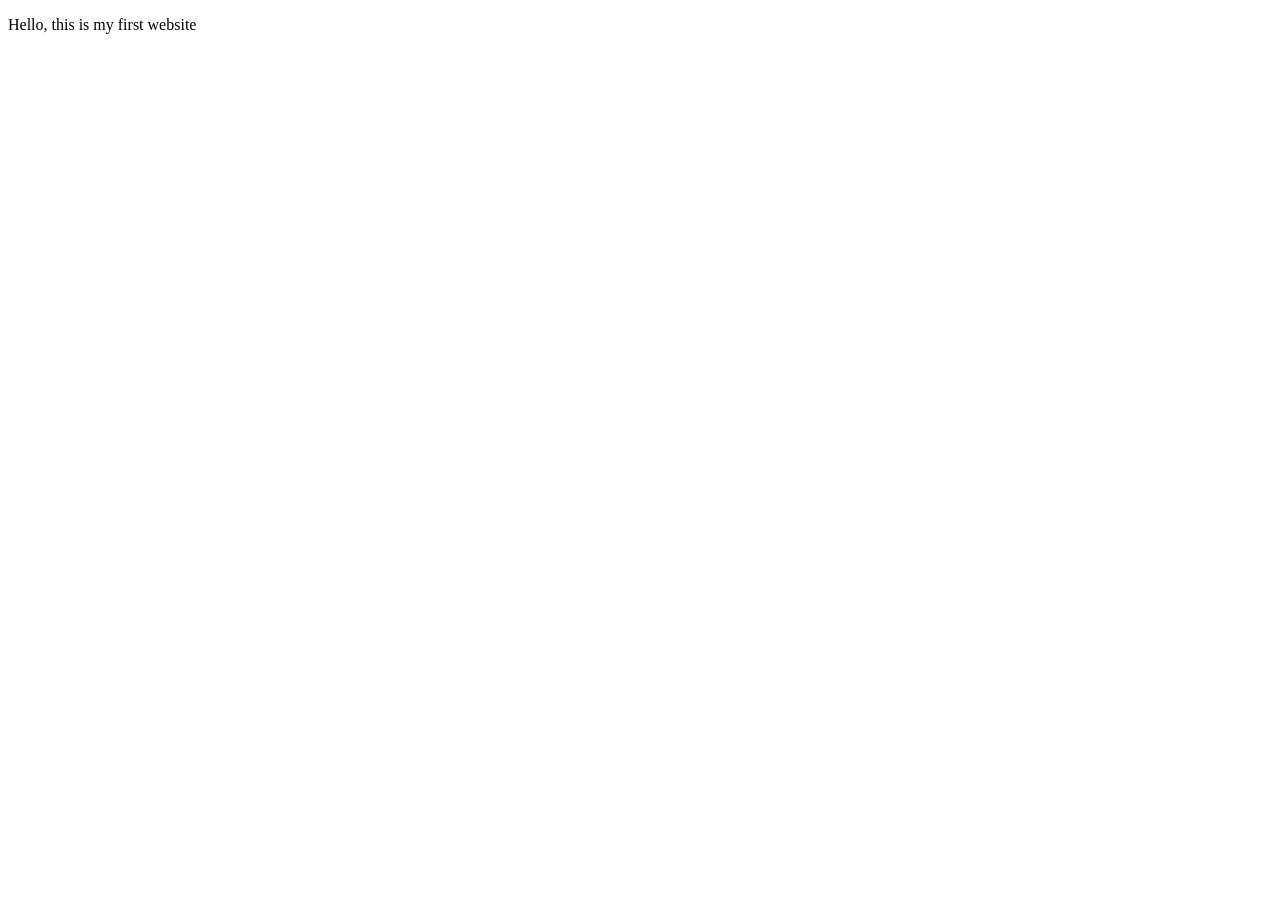
==== index.html @ 74ace546 "Create index.html" ====
<!DOCTYPE html>
<html lang="en">
<head>
    <meta charset="UTF-8">
    <meta name="viewport" content="width=device-width, initial-scale=1.0">
    <title>Document</title>
</head>
<body>
    <p>Hello, this is my first website</p>
</body>
</html>
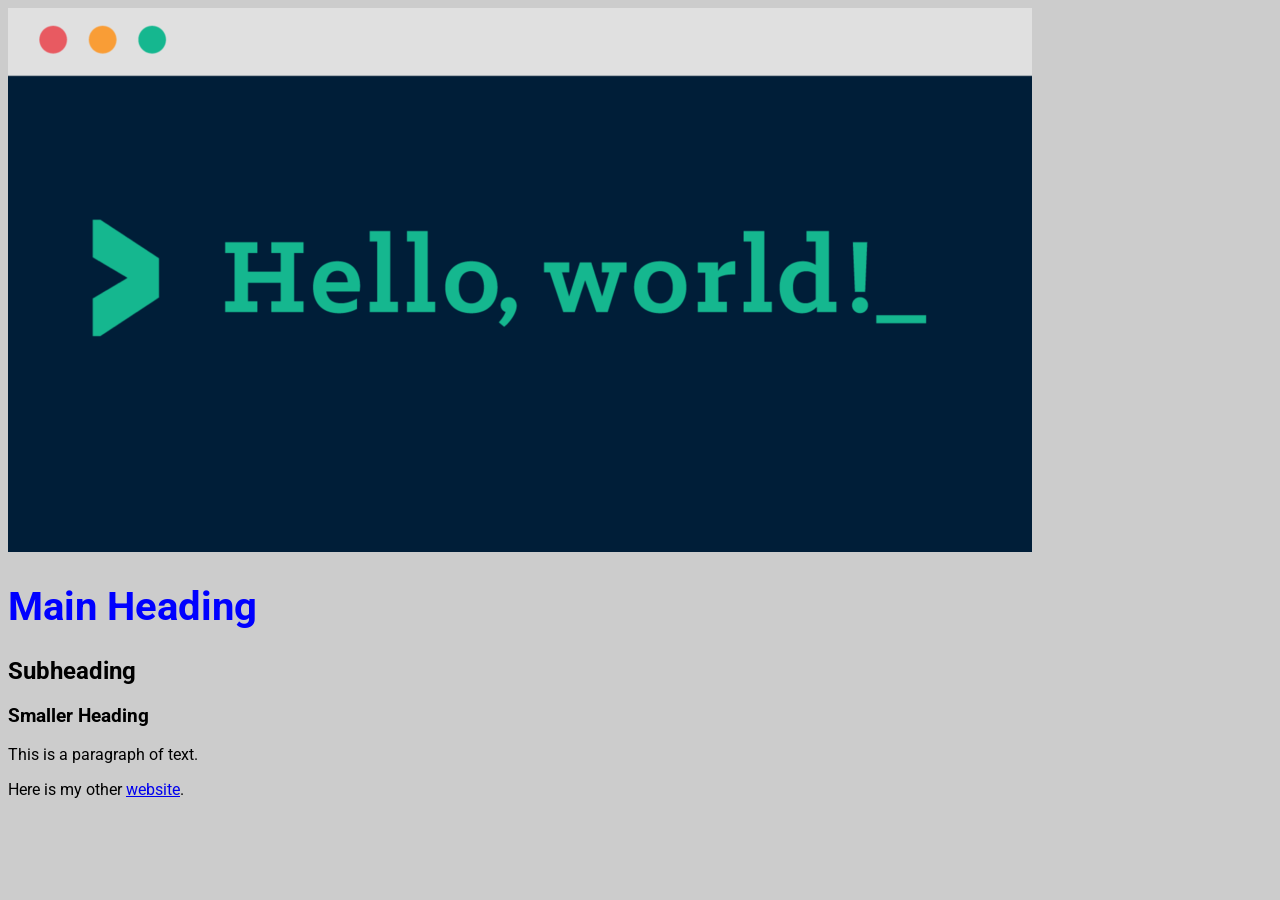
==== commit 652a688e: "changed html, add stylesheet Modified index.html (inc. adding image) and added style.css" ====
--- a/index.html
+++ b/index.html
@@ -1,11 +1,27 @@
 <!DOCTYPE html>
 <html lang="en">
+
 <head>
     <meta charset="UTF-8">
     <meta name="viewport" content="width=device-width, initial-scale=1.0">
     <title>Document</title>
+    <link rel="stylesheet" href="style.css">
+
+    <!-- Google Fonts Embedded Code -->
+    <link rel="preconnect" href="https://fonts.googleapis.com">
+    <link rel="preconnect" href="https://fonts.gstatic.com" crossorigin>
+    <link href="https://fonts.googleapis.com/css2?family=Roboto:ital,wght@0,100..900;1,100..900&display=swap"
+        rel="stylesheet">
+
 </head>
+
 <body>
-    <p>Hello, this is my first website</p>
+    <img src="images/hello_world.png">
+    <h1>Main Heading</h1>
+    <h2>Subheading</h2>
+    <h3>Smaller Heading</h3>
+    <p>This is a paragraph of text.</p>
+    <p>Here is my other <a href="https://royk.framer.media/", target="_blank">website</a>.</p>
 </body>
+
 </html>
--- a/style.css
+++ b/style.css
@@ -0,0 +1,9 @@
+body {
+    background-color: #cccccc;
+    font-family: 'Roboto', sans-serif;
+}
+
+h1 {
+    color: blue;
+    font-size: 40px;
+}
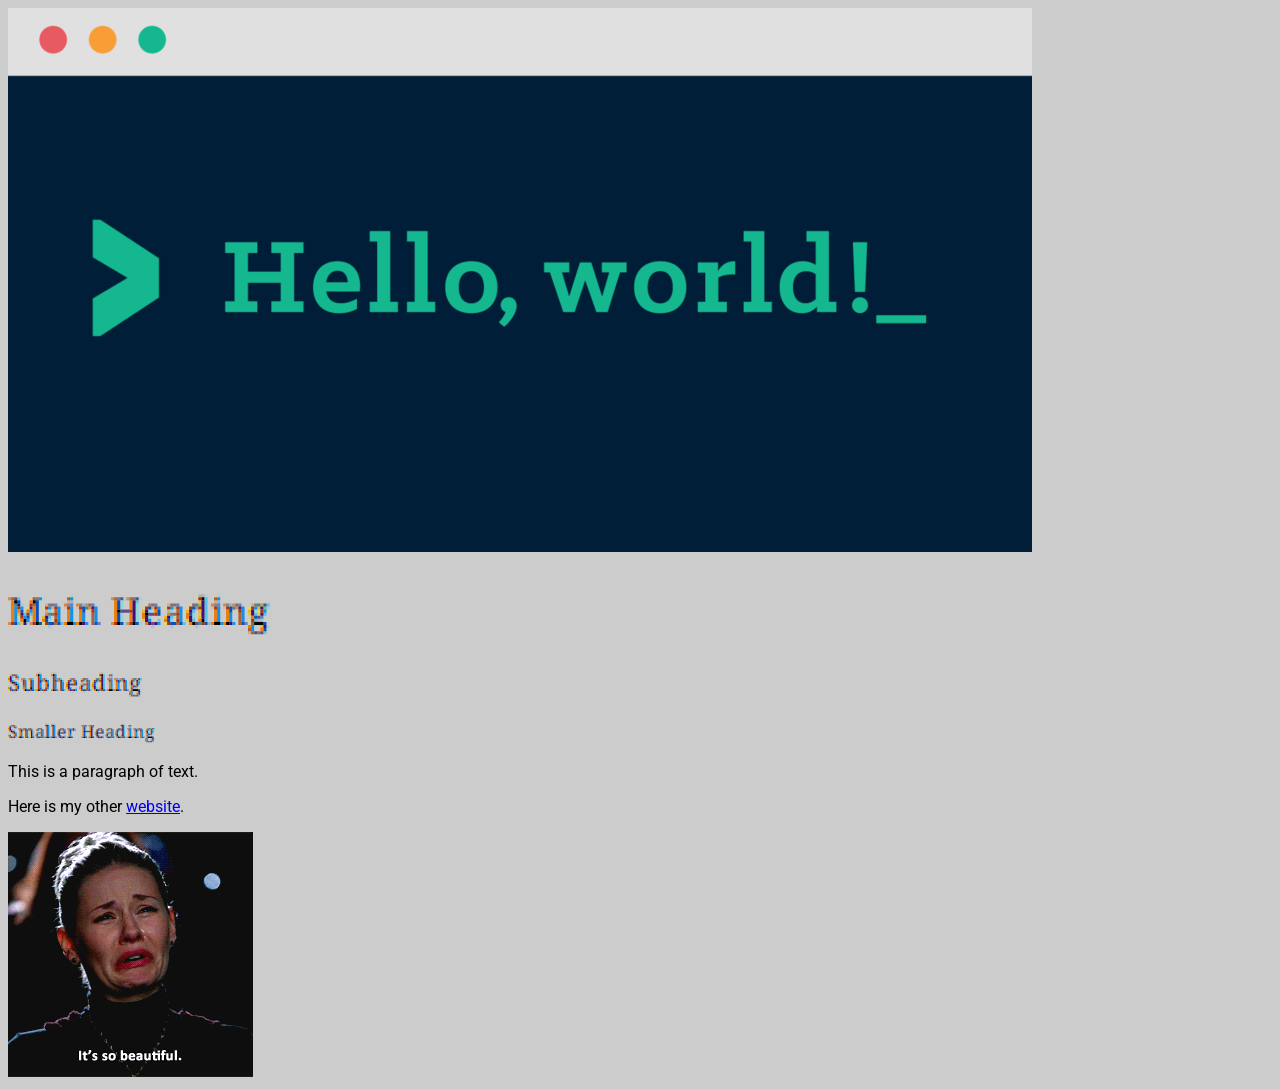
==== commit 794e13ba: "Made small design changes - added a beautiful gif - changes some of the fonts" ====
--- a/index.html
+++ b/index.html
@@ -7,21 +7,33 @@
     <title>Document</title>
     <link rel="stylesheet" href="style.css">
 
-    <!-- Google Fonts Embedded Code -->
+    <!-- Google Fonts - Roboto -->
     <link rel="preconnect" href="https://fonts.googleapis.com">
     <link rel="preconnect" href="https://fonts.gstatic.com" crossorigin>
     <link href="https://fonts.googleapis.com/css2?family=Roboto:ital,wght@0,100..900;1,100..900&display=swap"
         rel="stylesheet">
 
+    <!-- Google Fonts - Gravitas One -->
+    <link rel="preconnect" href="https://fonts.googleapis.com">
+    <link rel="preconnect" href="https://fonts.gstatic.com" crossorigin>
+    <link href="https://fonts.googleapis.com/css2?family=Gravitas+One&display=swap" rel="stylesheet">
+
+    <!-- Google Fonts - Coral Pixels -->
+    <link rel="preconnect" href="https://fonts.googleapis.com">
+    <link rel="preconnect" href="https://fonts.gstatic.com" crossorigin>
+    <link href="https://fonts.googleapis.com/css2?family=Coral+Pixels&display=swap" rel="stylesheet">
+
 </head>
 
 <body>
     <img src="images/hello_world.png">
-    <h1>Main Heading</h1>
-    <h2>Subheading</h2>
-    <h3>Smaller Heading</h3>
+    <h1 class="cool_font">Main Heading</h1>
+    <h2 class="cool_font">Subheading</h2>
+    <h3 class="cool_font">Smaller Heading</h3>
     <p>This is a paragraph of text.</p>
-    <p>Here is my other <a href="https://royk.framer.media/", target="_blank">website</a>.</p>
+    <p>Here is my other <a href="https://royk.framer.media/" , target="_blank">website</a>.</p>
+    <img src="images/beautiful.gif">
+
 </body>
 
 </html>
--- a/style.css
+++ b/style.css
@@ -4,6 +4,9 @@
 }
 
 h1 {
-    color: blue;
     font-size: 40px;
+}
+
+.cool_font {
+    font-family: "Coral Pixels", serif;
 }
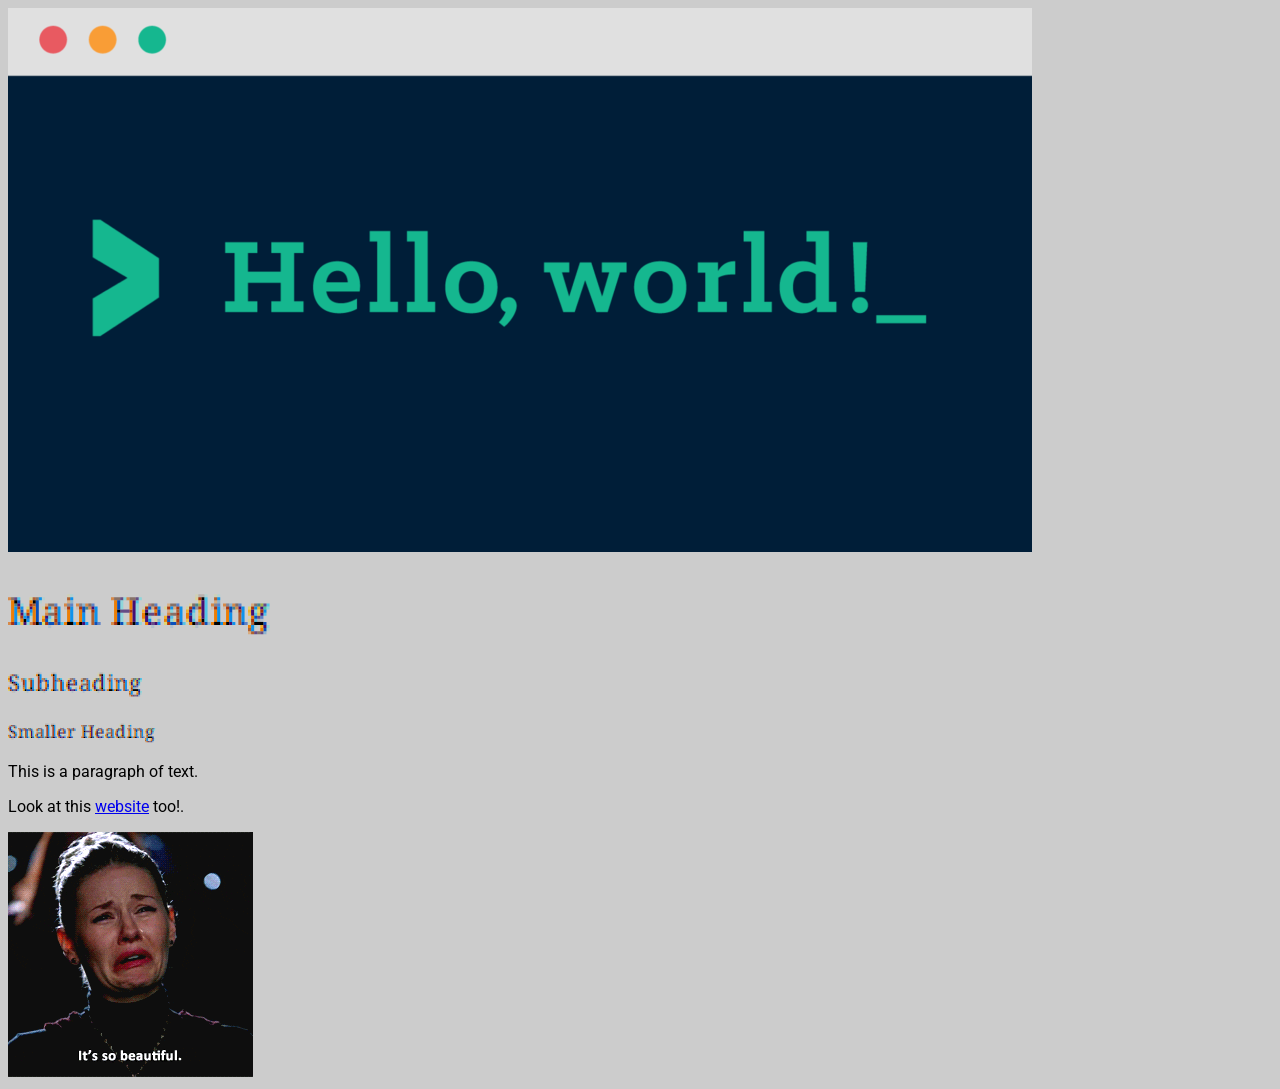
==== commit 74e6d638: "changed link changed a website link" ====
--- a/index.html
+++ b/index.html
@@ -31,7 +31,7 @@
     <h2 class="cool_font">Subheading</h2>
     <h3 class="cool_font">Smaller Heading</h3>
     <p>This is a paragraph of text.</p>
-    <p>Here is my other <a href="https://royk.framer.media/" , target="_blank">website</a>.</p>
+    <p>Look at this <a href="https://github.com/" , target="_blank">website</a> too!.</p>
     <img src="images/beautiful.gif">
 
 </body>
